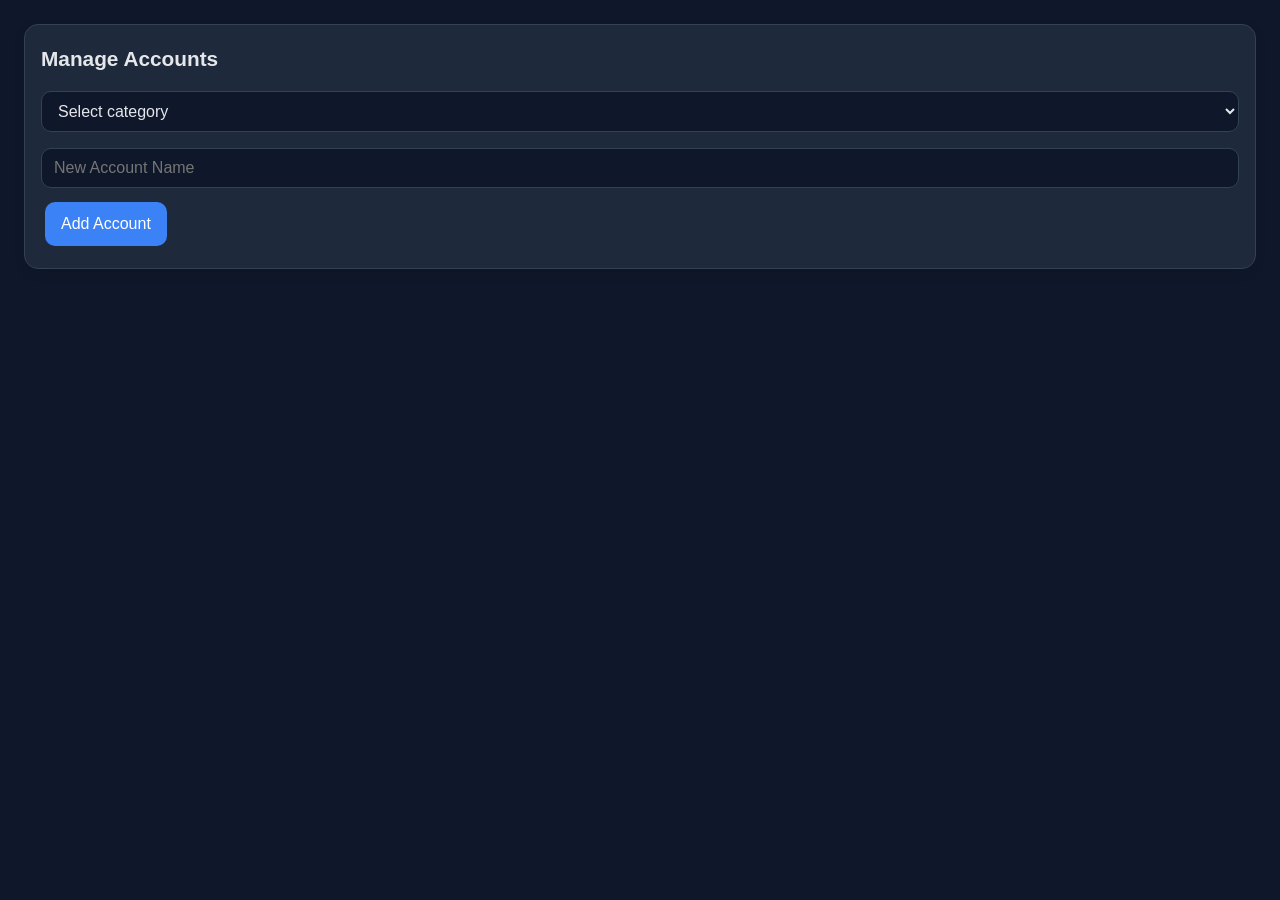
==== accounts/account.html @ 0b706e2d "first commit" ====
<!DOCTYPE html>
<html data-theme="dark">
<head>
  <title>Account Manager</title>
  <link rel="stylesheet" href="../style.css">
</head>
<body>
  <div class="card">
    <h2>Manage Accounts</h2>
    <select id="accountCategorySelect">
      <option value="">Select category</option>
    </select>
    <input id="accountName" placeholder="New Account Name">
    <button id="addAccountBtn">Add Account</button>

    <ul id="accountList"></ul>
  </div>

  <script type="module" src="../accounts/accounts.js"></script>
</body>
</html>
---- style.css ----
/* Default = Light Theme */
:root {
  --bg: #ffffff;
  --text: #111827;
  --card: #f3f4f6;
  --primary: #2563eb;
  --border: #e5e7eb;
}

/* Dark Theme */
[data-theme="dark"] {
  --bg: #0f172a;
  --text: #e5e7eb;
  --card: #1e293b;
  --primary: #3b82f6;
  --border: #334155;
}

/* Apply Theme */
body {
  background: var(--bg);
  color: var(--text);
  font-family: Arial, sans-serif;
  margin: 0;
}

/* Card UI */
.card {
  background: var(--card);
  padding: 16px;
  border-radius: 14px;
  border: 1px solid var(--border);
  margin: 12px;
  box-shadow: 0 4px 12px rgba(0,0,0,0.08);
}

/* Form element defaults */
input,
select,
button,
textarea {
  font-family: inherit;
  font-size: 1rem;
}

/* Inputs */
input,
select,
textarea {
  width: 100%;
  box-sizing: border-box;
  background: var(--bg);
  color: var(--text);
  border: 1px solid var(--border);
  padding: 10px 12px;
  margin: 8px 0;
  border-radius: 10px;
  transition: border-color 0.15s ease, box-shadow 0.15s ease;
}

input:focus,
select:focus,
textarea:focus {
  outline: none;
  border-color: var(--primary);
  box-shadow: 0 0 0 3px rgba(37,99,235,0.18);
}

/* Button */
button {
  background: var(--primary);
  color: white;
  border: none;
  padding: 12px 16px;
  border-radius: 10px;
  cursor: pointer;
  transition: transform 0.15s ease, filter 0.15s ease;
  min-height: 44px;
  min-width: 80px;
  margin: 6px 4px;
}

button:hover,
button:focus {
  filter: brightness(1.08);
  transform: translateY(-1px);
}

/* Button groups */
.action-row {
  display: flex;
  gap: 0.5rem;
  flex-wrap: wrap;
}

button:active {
  transform: translateY(0);
}

#detailSection {
  display: grid;
  grid-template-columns: 1fr;
  gap: 8px;
}

@media (min-width: 768px) {
  #detailSection {
    grid-template-columns: 1fr 1fr;
    gap: 12px;
  }
}

/* List styling */
ul {
  list-style: none;
  padding: 0;
  margin: 0;
}

li {
  display: flex;
  flex-wrap: wrap;
  align-items: center;
  justify-content: space-between;
  background: var(--bg);
  border: 1px solid var(--border);
  border-radius: 10px;
  padding: 10px;
  margin: 6px 0;
}

li button {
  margin-left: 8px;
}

/* responsive grid for index forms */
#detailSection {
  display: grid;
  grid-template-columns: 1fr;
  gap: 8px;
}

@media (min-width: 768px) {
  #detailSection {
    grid-template-columns: 1fr 1fr;
    gap: 12px;
  }
  #credentialsList,
  #categoryList {
    overflow-y: auto;
  }
}

/* mobile-friendly */
body {
  padding: 12px;
}

h2 {
  margin: 6px 0 12px;
  font-size: 1.3rem;
}

.menu-wrapper {
  position: relative;
  display: none;
}

.menu-wrapper.visible {
  display: inline-flex;
}

.header {
  display: flex;
  justify-content: space-between;
  align-items: center;
  margin: 0 12px 20px;
}

.app-title {
  display: flex;
  align-items: center;
  justify-content: center;
  gap: 12px;
}

.app-icon {
  font-size: 48px;
}

.credentials-table-wrapper {
  margin: 12px 0 2px;
}

.credentials-table-wrapper table {
  width: 100%;
  border-collapse: collapse;
  border-radius: 12px;
  background: var(--card);
}

.credentials-table-wrapper table th,
.credentials-table-wrapper table td {
  border-bottom: 1px solid var(--border);
  padding: 8px 10px;
  font-size: 0.95rem;
  text-align: left;
}

.credentials-table-wrapper table td.credential-actions {
  display: flex;
  gap: 0.25rem;
  flex-wrap: wrap;
}

.credentials-table-wrapper table td.credential-actions button {
  min-width: auto;
  padding: 6px 10px;
}

.credentials-table-wrapper table thead th {
  background: rgba(59, 130, 246, 0.15);
  color: var(--text);
}

.credentials-table-wrapper table tbody tr:last-child td {
  border-bottom: none;
}

.empty-state {
  text-align: center;
  font-style: italic;
  padding: 18px 0;
  color: var(--text);
}

.menu-toggle {
  background: var(--card);
  color: var(--text);
  border: 1px solid var(--border);
  border-radius: 999px;
  min-width: 120px;
}

.menu-panel {
  position: absolute;
  top: 100%;
  right: 0;
  background: var(--card);
  border: 1px solid var(--border);
  border-radius: 10px;
  box-shadow: 0 10px 24px rgba(0, 0, 0, 0.15);
  display: none;
  flex-direction: column;
  width: 180px;
  margin-top: 6px;
  z-index: 5;
}

.menu-panel.open {
  display: flex;
}

.menu-item {
  border: none;
  background: transparent;
  text-align: left;
  padding: 10px 14px;
  width: 100%;
  color: var(--text);
  cursor: pointer;
  font-size: 0.95rem;
  border-bottom: 1px solid var(--border);
}

.menu-item:last-child {
  border-bottom: none;
}

.menu-item:hover {
  background: rgba(37, 99, 235, 0.08);
}

.menu-item[disabled] {
  opacity: 0.5;
  cursor: default;
}

button:focus-visible {
  outline: 2px solid var(--primary);
  outline-offset: 2px;
}
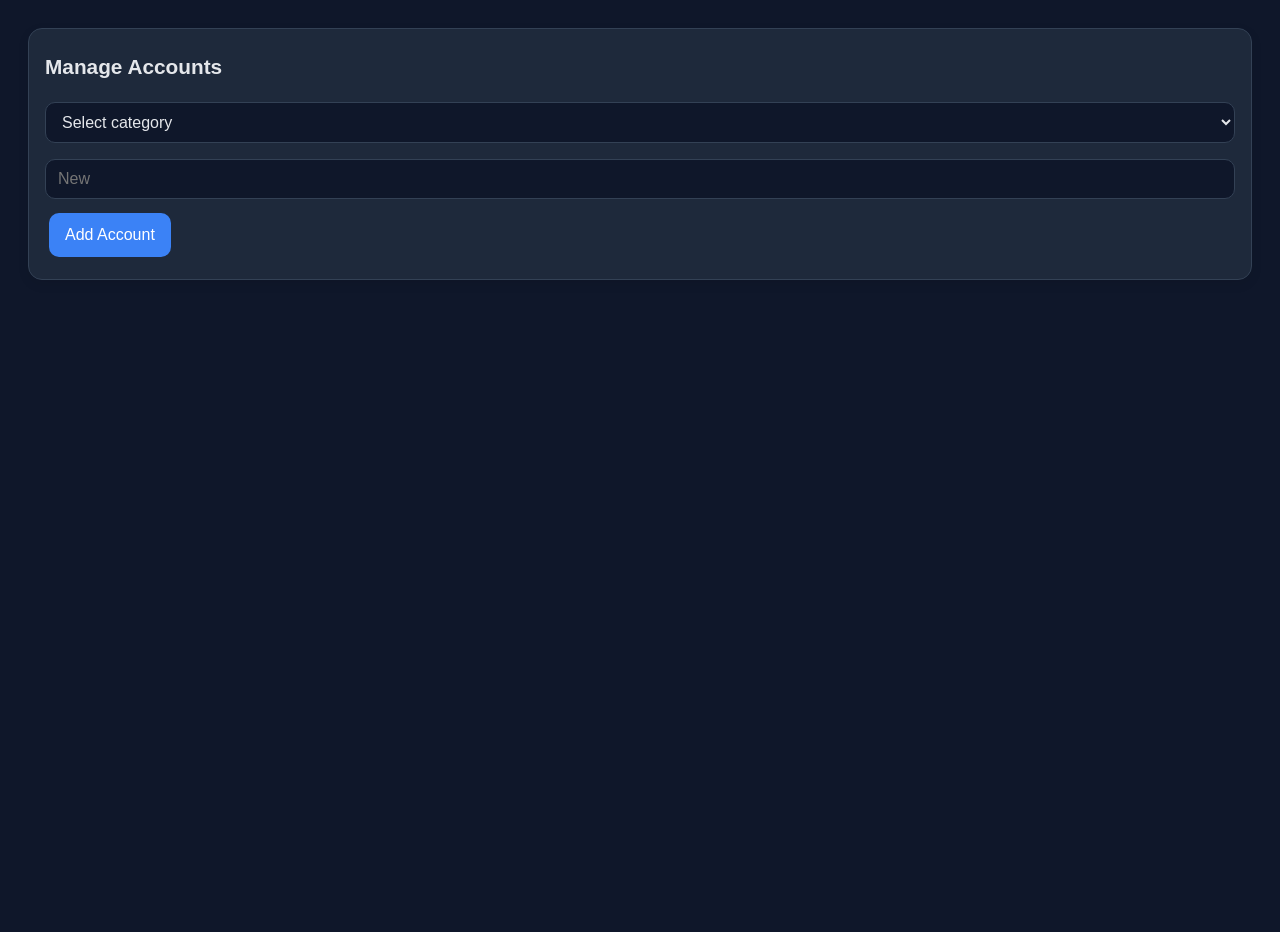
==== commit a03a709a: "UI changes" ====
--- a/accounts/account.html
+++ b/accounts/account.html
@@ -1,21 +1,22 @@
-<!DOCTYPE html>
-<html data-theme="dark">
+﻿<!DOCTYPE html>
+<html data-theme= dark>
 <head>
   <title>Account Manager</title>
-  <link rel="stylesheet" href="../style.css">
+  <meta name=viewport content=width=device-width initial-scale=1>
+  <link rel=stylesheet href=../style.css>
 </head>
 <body>
-  <div class="card">
+  <div class=card>
     <h2>Manage Accounts</h2>
-    <select id="accountCategorySelect">
-      <option value="">Select category</option>
-    </select>
-    <input id="accountName" placeholder="New Account Name">
-    <button id="addAccountBtn">Add Account</button>
+    <select id=accountCategorySelect>
+      <option value=>Select category</option>
+ </select>
+ <input id=accountName placeholder=New Account Name>
+ <button id=addAccountBtn>Add Account</button>
 
-    <ul id="accountList"></ul>
-  </div>
+ <ul id=accountList></ul>
+ </div>
 
-  <script type="module" src="../accounts/accounts.js"></script>
+ <script type=module src=../accounts/accounts.js></script>
 </body>
 </html>
